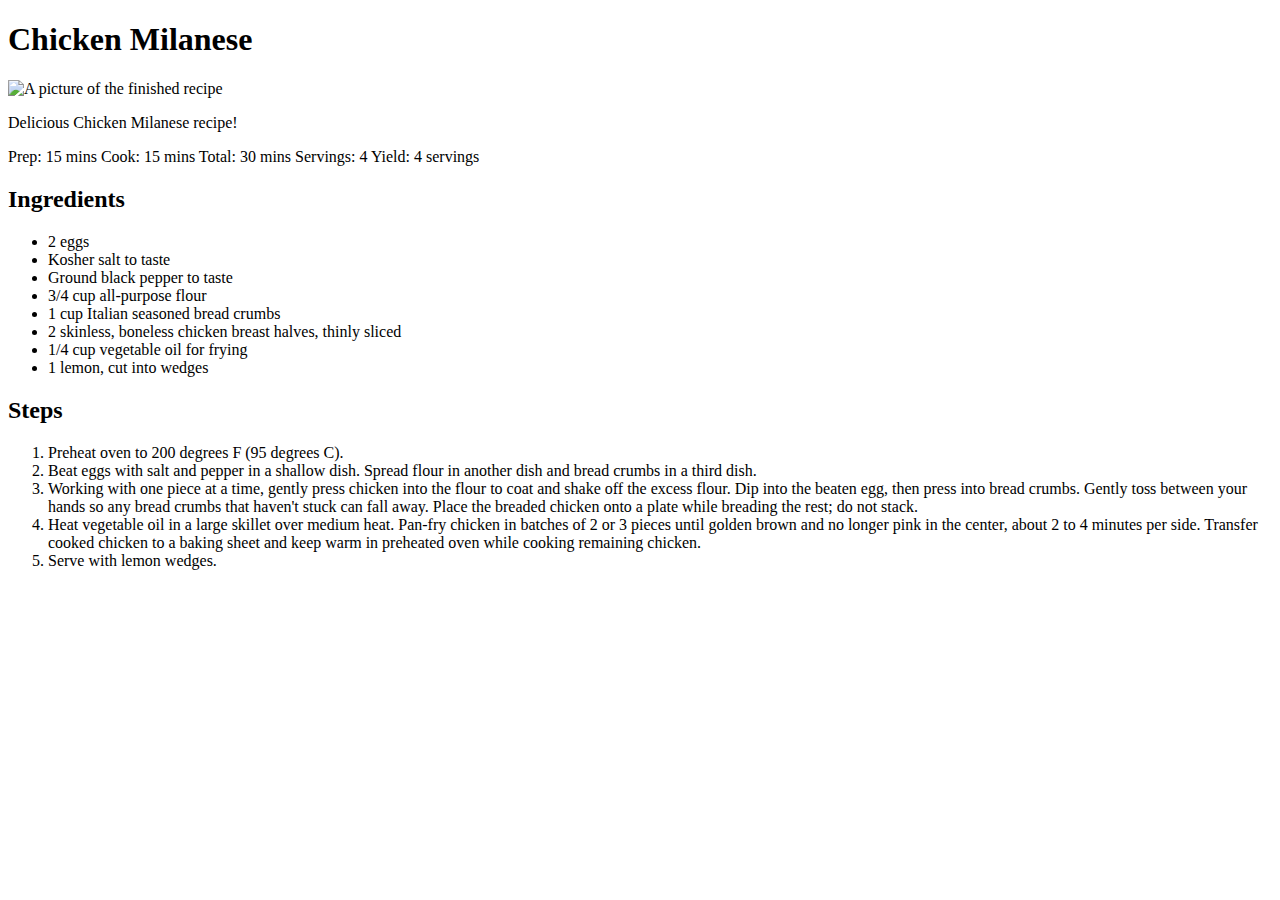
==== recipes/chicken-milanese.html @ 28364e1d "Added a new recipe, Chicken Milanese" ====
<!DOCTYPE html>
<html lang="en">
    <head>
        <meta charset="UTF-8">
        <title>

        </title>
    </head>
    <body>
        <h1>Chicken Milanese</h1>
        <img src="https://imagesvc.meredithcorp.io/v3/mm/image?url=https%3A%2F%2Fimages.media-allrecipes.com%2Fuserphotos%2F2283259.jpg&w=596&h=399&c=sc&poi=face&q=85" alt="A picture of the finished recipe">
        <p>Delicious Chicken Milanese recipe!</p>
        <p>Prep:
            15 mins
            Cook:
            15 mins
            Total:
            30 mins
            Servings:
            4
            Yield:
            4 servings</p>
        <h2>
            Ingredients
        </h2>
        <ul>
            <li>2 eggs</li>
            <li>Kosher salt to taste</li>
            <li>Ground black pepper to taste</li>
            <li>3/4 cup all-purpose flour</li>
            <li>1 cup Italian seasoned bread crumbs</li>
            <li>2 skinless, boneless chicken breast halves, thinly sliced</li>
            <li>1/4 cup vegetable oil for frying</li>
            <li>1 lemon, cut into wedges</li>
        </ul>
        <h2>Steps</h2>
        <ol>
            <li>Preheat oven to 200 degrees F (95 degrees C).</li>
            <li>Beat eggs with salt and pepper in a shallow dish. Spread flour in another dish and bread crumbs in a third dish.</li>
            <li>Working with one piece at a time, gently press chicken into the flour to coat and shake off the excess flour. Dip into the beaten egg, then press into bread crumbs. Gently toss between your hands so any bread crumbs that haven't stuck can fall away. Place the breaded chicken onto a plate while breading the rest; do not stack.</li>
            <li>Heat vegetable oil in a large skillet over medium heat. Pan-fry chicken in batches of 2 or 3 pieces until golden brown and no longer pink in the center, about 2 to 4 minutes per side. Transfer cooked chicken to a baking sheet and keep warm in preheated oven while cooking remaining chicken.</li>
            <li>Serve with lemon wedges.</li>

        </ol>
    </body>

</html>
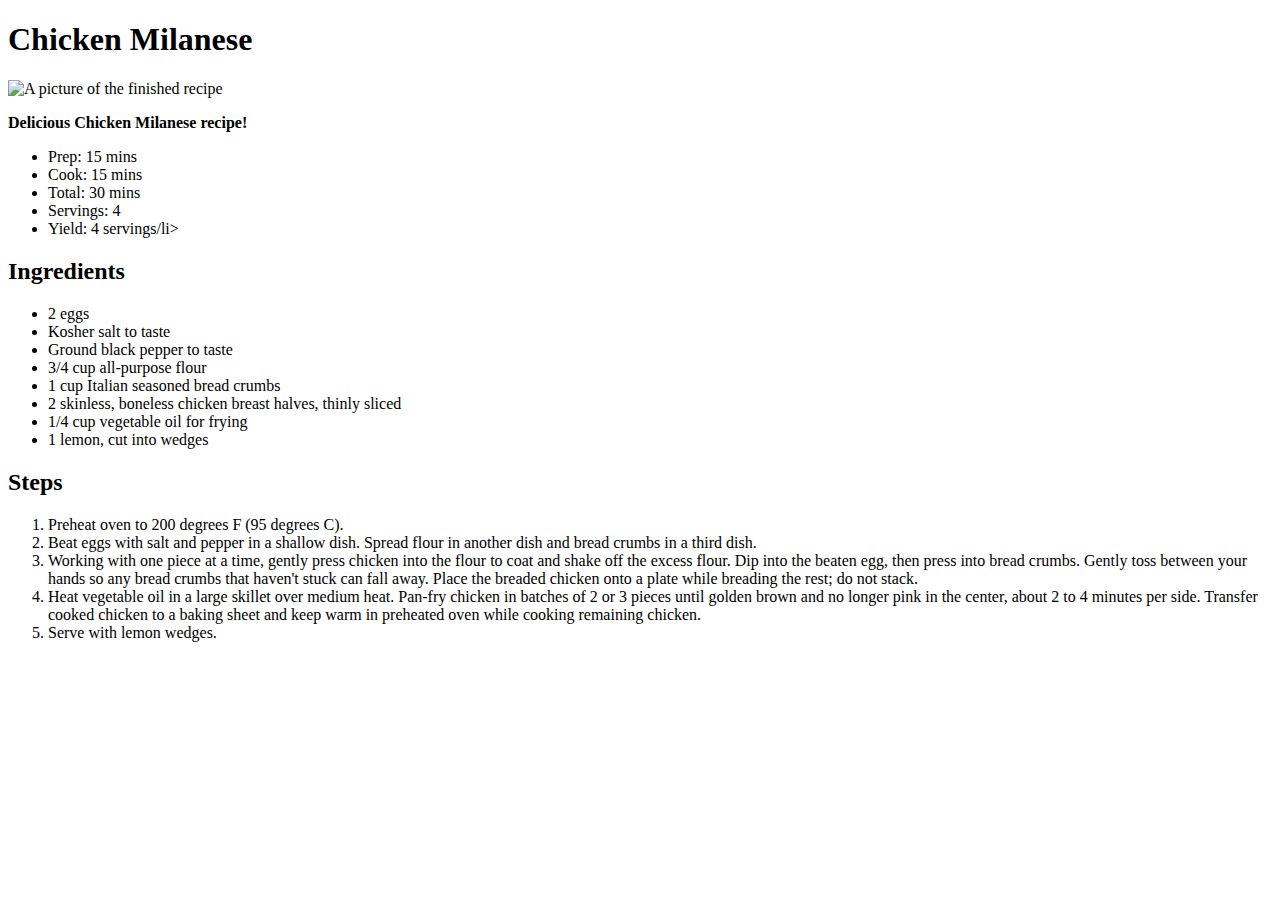
==== commit c83465ba: "Modified the pages recipes so they look more pleasant to the eye" ====
--- a/recipes/chicken-milanese.html
+++ b/recipes/chicken-milanese.html
@@ -9,17 +9,14 @@
     <body>
         <h1>Chicken Milanese</h1>
         <img src="https://imagesvc.meredithcorp.io/v3/mm/image?url=https%3A%2F%2Fimages.media-allrecipes.com%2Fuserphotos%2F2283259.jpg&w=596&h=399&c=sc&poi=face&q=85" alt="A picture of the finished recipe">
-        <p>Delicious Chicken Milanese recipe!</p>
-        <p>Prep:
-            15 mins
-            Cook:
-            15 mins
-            Total:
-            30 mins
-            Servings:
-            4
-            Yield:
-            4 servings</p>
+        <p><strong>Delicious Chicken Milanese recipe!</strong></p>
+        <ul>
+            <li>Prep: 15 mins</li>
+            <li>Cook: 15 mins</li>
+            <li>Total: 30 mins</li>
+            <li>Servings: 4</li>
+            <li>Yield: 4 servings/li>
+        </ul>
         <h2>
             Ingredients
         </h2>
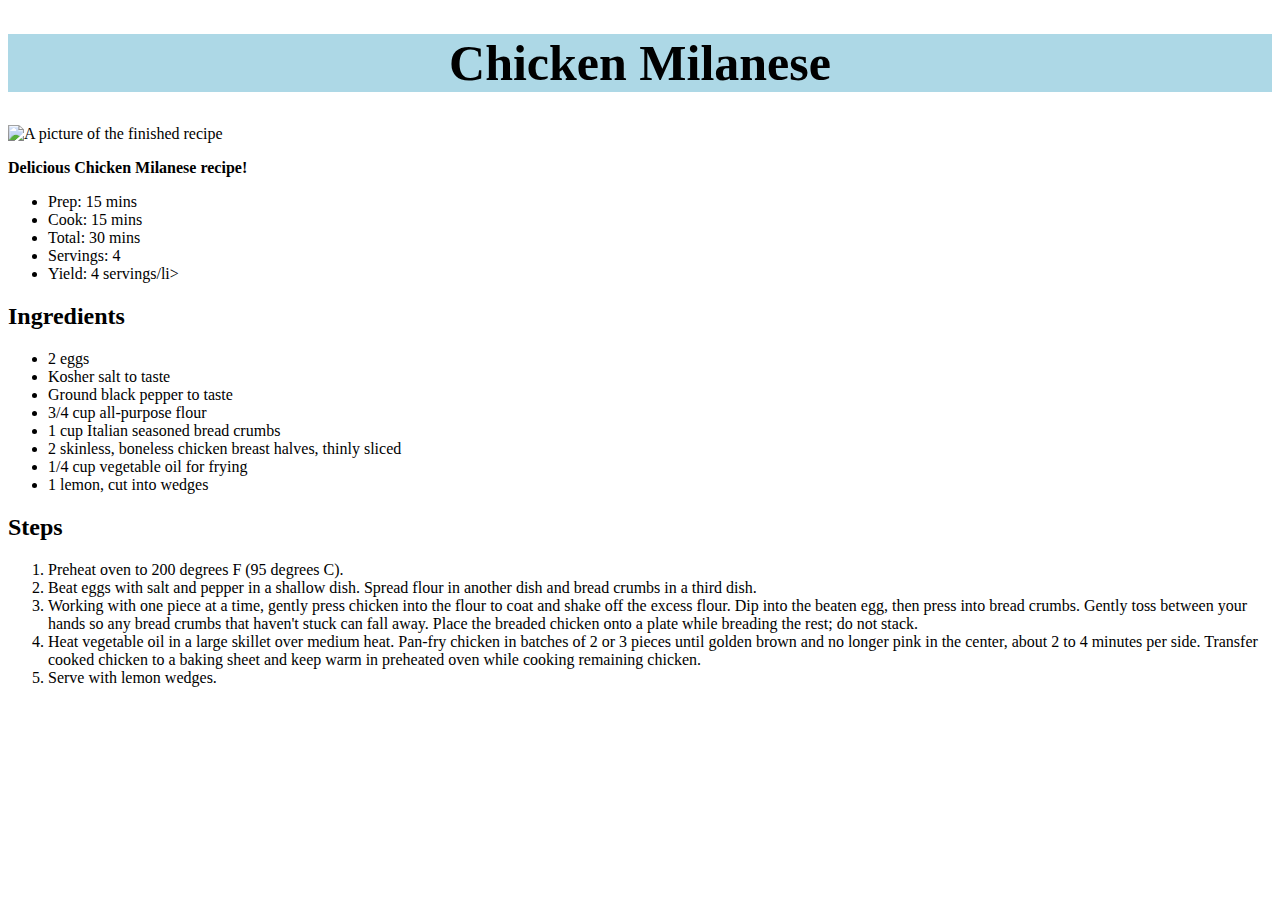
==== commit e8a77020: "Added changes to each recipe title" ====
--- a/recipes/chicken-milanese.html
+++ b/recipes/chicken-milanese.html
@@ -3,11 +3,12 @@
     <head>
         <meta charset="UTF-8">
         <title>
-
+            Chicken Milanese
         </title>
+        <link rel="stylesheet" href="../styles.css">
     </head>
     <body>
-        <h1>Chicken Milanese</h1>
+        <h1 div id="title">Chicken Milanese</h1>
         <img src="https://imagesvc.meredithcorp.io/v3/mm/image?url=https%3A%2F%2Fimages.media-allrecipes.com%2Fuserphotos%2F2283259.jpg&w=596&h=399&c=sc&poi=face&q=85" alt="A picture of the finished recipe">
         <p><strong>Delicious Chicken Milanese recipe!</strong></p>
         <ul>
--- a/styles.css
+++ b/styles.css
@@ -0,0 +1,7 @@
+#title {
+    background-color: lightblue;
+    text-align: center;
+    font-size: 50px;
+    font-weight: bold;
+    font-family: 'Times New Roman', Times, serif;
+}
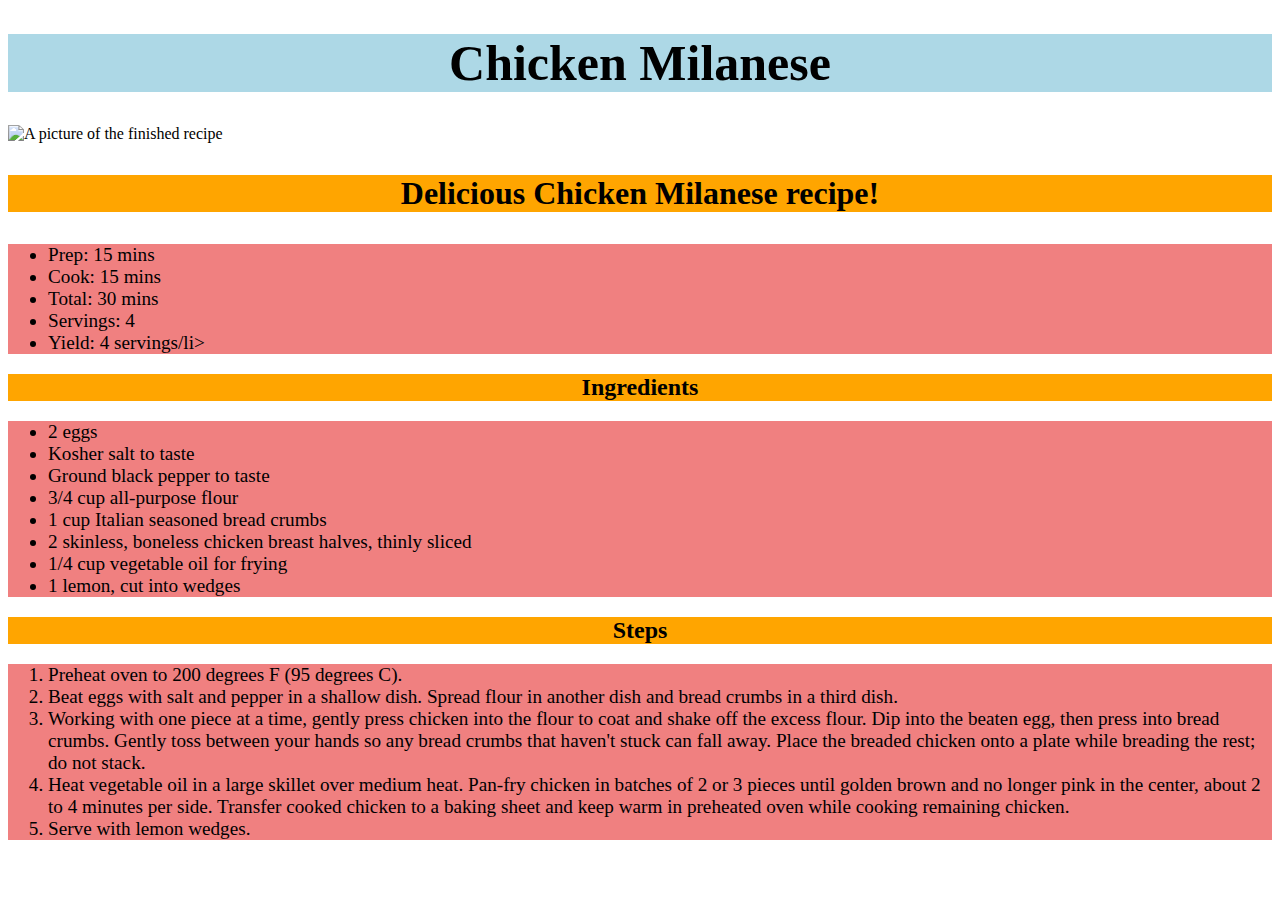
==== commit 576a60ca: "Finished with the last changes" ====
--- a/recipes/chicken-milanese.html
+++ b/recipes/chicken-milanese.html
@@ -9,19 +9,19 @@
     </head>
     <body>
         <h1 div id="title">Chicken Milanese</h1>
-        <img src="https://imagesvc.meredithcorp.io/v3/mm/image?url=https%3A%2F%2Fimages.media-allrecipes.com%2Fuserphotos%2F2283259.jpg&w=596&h=399&c=sc&poi=face&q=85" alt="A picture of the finished recipe">
-        <p><strong>Delicious Chicken Milanese recipe!</strong></p>
-        <ul>
+        <img src="https://imagesvc.meredithcorp.io/v3/mm/image?url=https%3A%2F%2Fimages.media-allrecipes.com%2Fuserphotos%2F2283259.jpg&w=596&h=399&c=sc&poi=face&q=85" alt="A picture of the finished recipe" class="center">
+        <p div class="description"><strong>Delicious Chicken Milanese recipe!</strong></p>
+        <ul div class="instructions">
             <li>Prep: 15 mins</li>
             <li>Cook: 15 mins</li>
             <li>Total: 30 mins</li>
             <li>Servings: 4</li>
             <li>Yield: 4 servings/li>
         </ul>
-        <h2>
+        <h2 div class=" description subtitle">
             Ingredients
         </h2>
-        <ul>
+        <ul div class="instructions">
             <li>2 eggs</li>
             <li>Kosher salt to taste</li>
             <li>Ground black pepper to taste</li>
@@ -31,8 +31,8 @@
             <li>1/4 cup vegetable oil for frying</li>
             <li>1 lemon, cut into wedges</li>
         </ul>
-        <h2>Steps</h2>
-        <ol>
+        <h2 div class=" description subtitle">Steps</h2>
+        <ol div class="instructions">
             <li>Preheat oven to 200 degrees F (95 degrees C).</li>
             <li>Beat eggs with salt and pepper in a shallow dish. Spread flour in another dish and bread crumbs in a third dish.</li>
             <li>Working with one piece at a time, gently press chicken into the flour to coat and shake off the excess flour. Dip into the beaten egg, then press into bread crumbs. Gently toss between your hands so any bread crumbs that haven't stuck can fall away. Place the breaded chicken onto a plate while breading the rest; do not stack.</li>
--- a/styles.css
+++ b/styles.css
@@ -5,3 +5,24 @@
     font-weight: bold;
     font-family: 'Times New Roman', Times, serif;
 }
+
+.center{
+    display: block;
+    margin-left: auto;
+    margin-right: auto;
+}
+
+.description{
+    background-color: orange;
+    text-align: center;
+    font-size:xx-large;
+}
+
+.description.subtitle{
+    font-size: x-large;
+}
+
+.instructions{
+    background-color: lightcoral;
+    font-size: larger;
+}